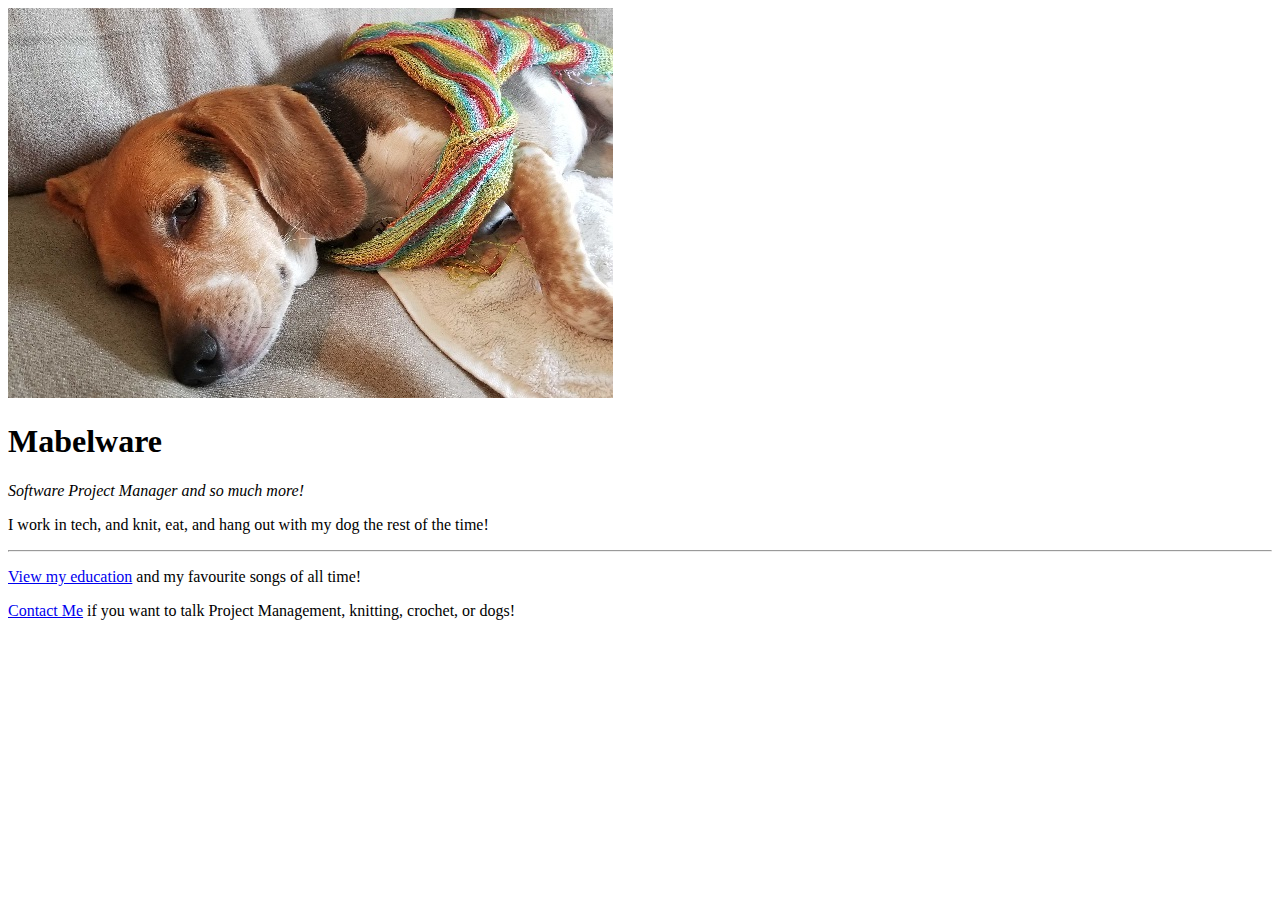
==== index.html @ 0856f07a "Add initial personal website files" ====
<!DOCTYPE html>
<html lang="en" dir="ltr">

<head>
  <meta charset="utf-8">
  <title>Mabelware's Personal Site</title>
</head>

<body>
<img src="Images/Mabelware Dog.jpg" alt="Picture of Mabelware's Dog">
  <h1>Mabelware</h1>
  <p><em>Software Project Manager <stro>and so much more!</stro></em> </p>
  <p>I work in tech, and knit, eat, and hang out with my dog the rest of the time! </p>
  <hr>
  <p><a href="education.html">View my education</a> and my favourite songs of all time!</p>
  <p><a href="contact.html">Contact Me</a> if you want to talk Project Management, knitting, crochet, or dogs!</p>
</body>

</html>
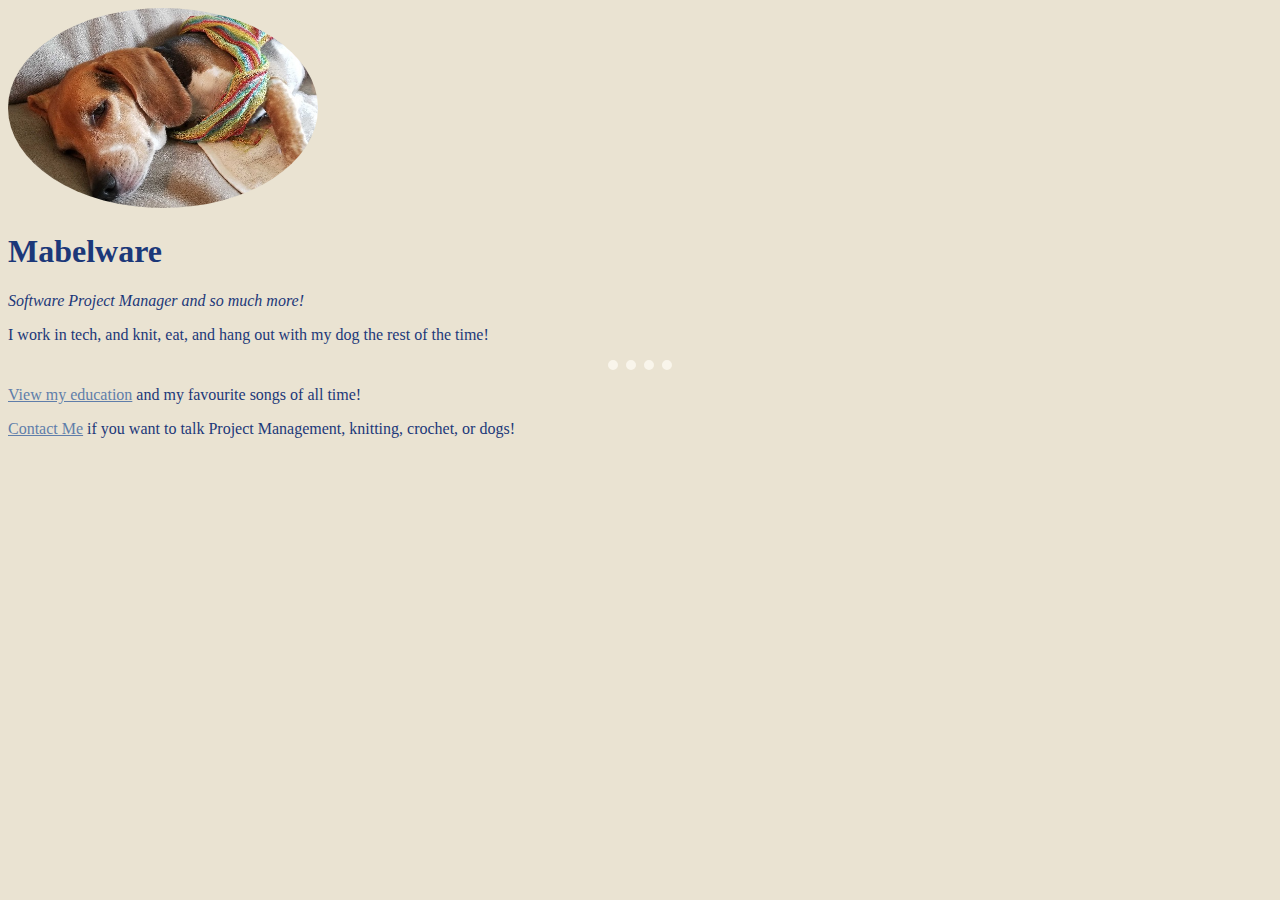
==== commit a8c7187b: "Add CSS to site" ====
--- a/index.html
+++ b/index.html
@@ -4,6 +4,7 @@
 <head>
   <meta charset="utf-8">
   <title>Mabelware's Personal Site</title>
+  <link rel="stylesheet" href="css/styles.css">
 </head>
 
 <body>
--- a/css/styles.css
+++ b/css/styles.css
@@ -0,0 +1,23 @@
+body {
+  background-color: #EAE3D2;
+  font-family: roboto;
+  color: #1C3879;
+}
+
+hr {
+  border-style: dotted none none;
+  border-width: 10px;
+  width: 5%;
+  color: #F9F5EB;
+}
+
+img {
+  height: 200px;
+  border-radius: 100%;
+}
+a {
+  color: #607EAA;
+}
+a:hover {
+  color: #1C3879;
+}
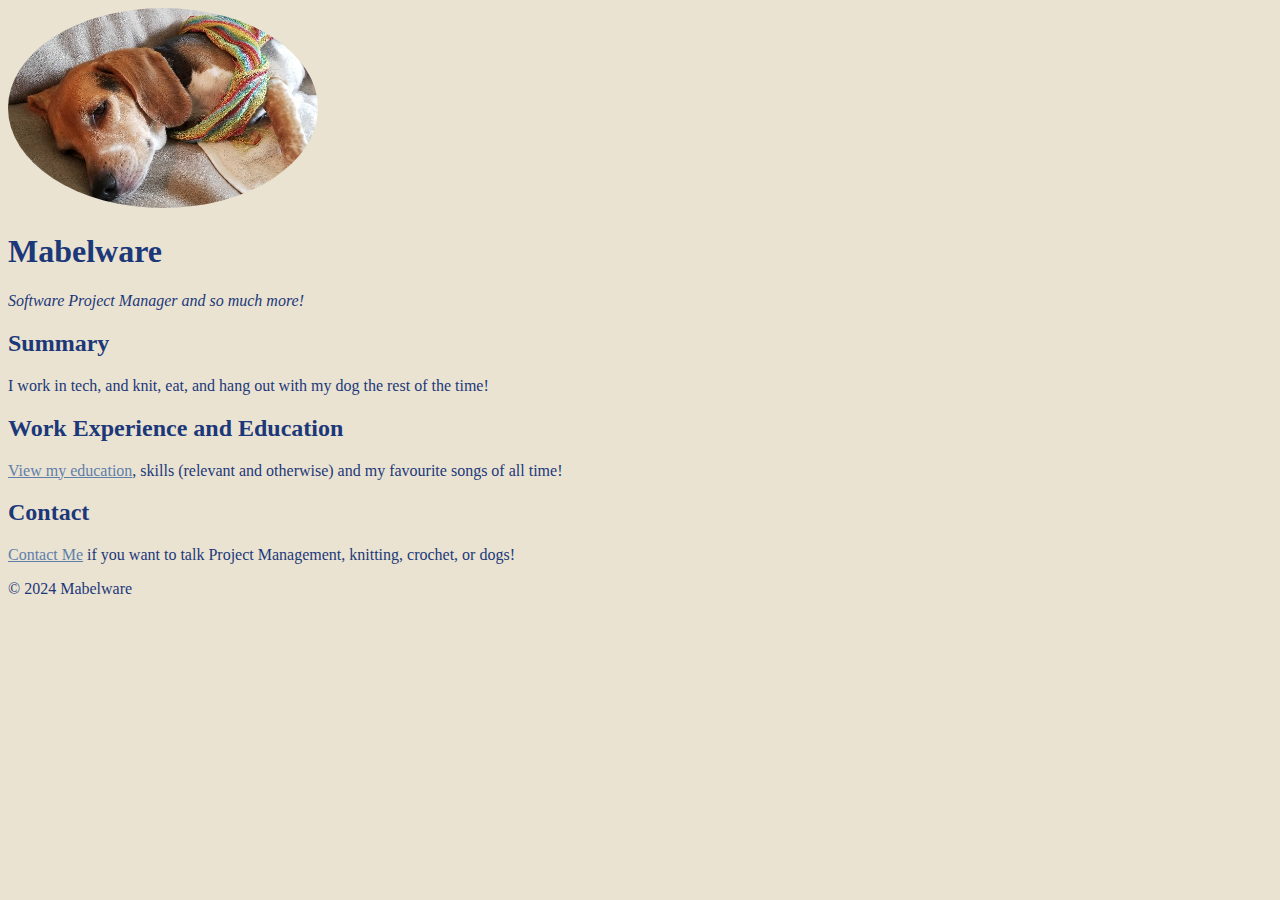
==== commit c255e409: "Update index.html" ====
--- a/index.html
+++ b/index.html
@@ -11,10 +11,13 @@
 <img src="Images/Mabelware Dog.jpg" alt="Picture of Mabelware's Dog">
   <h1>Mabelware</h1>
   <p><em>Software Project Manager <stro>and so much more!</stro></em> </p>
+  <h2>Summary</h2>
   <p>I work in tech, and knit, eat, and hang out with my dog the rest of the time! </p>
-  <hr>
-  <p><a href="education.html">View my education</a> and my favourite songs of all time!</p>
+  <h2>Work Experience and Education</h2>
+  <p><a href="education.html">View my education</a>, skills (relevant and otherwise) and my favourite songs of all time!</p>
+  <h2>Contact</h2>
   <p><a href="contact.html">Contact Me</a> if you want to talk Project Management, knitting, crochet, or dogs!</p>
+  <footer><p>&copy; 2024 Mabelware</p></footer>
 </body>
 
 </html>
